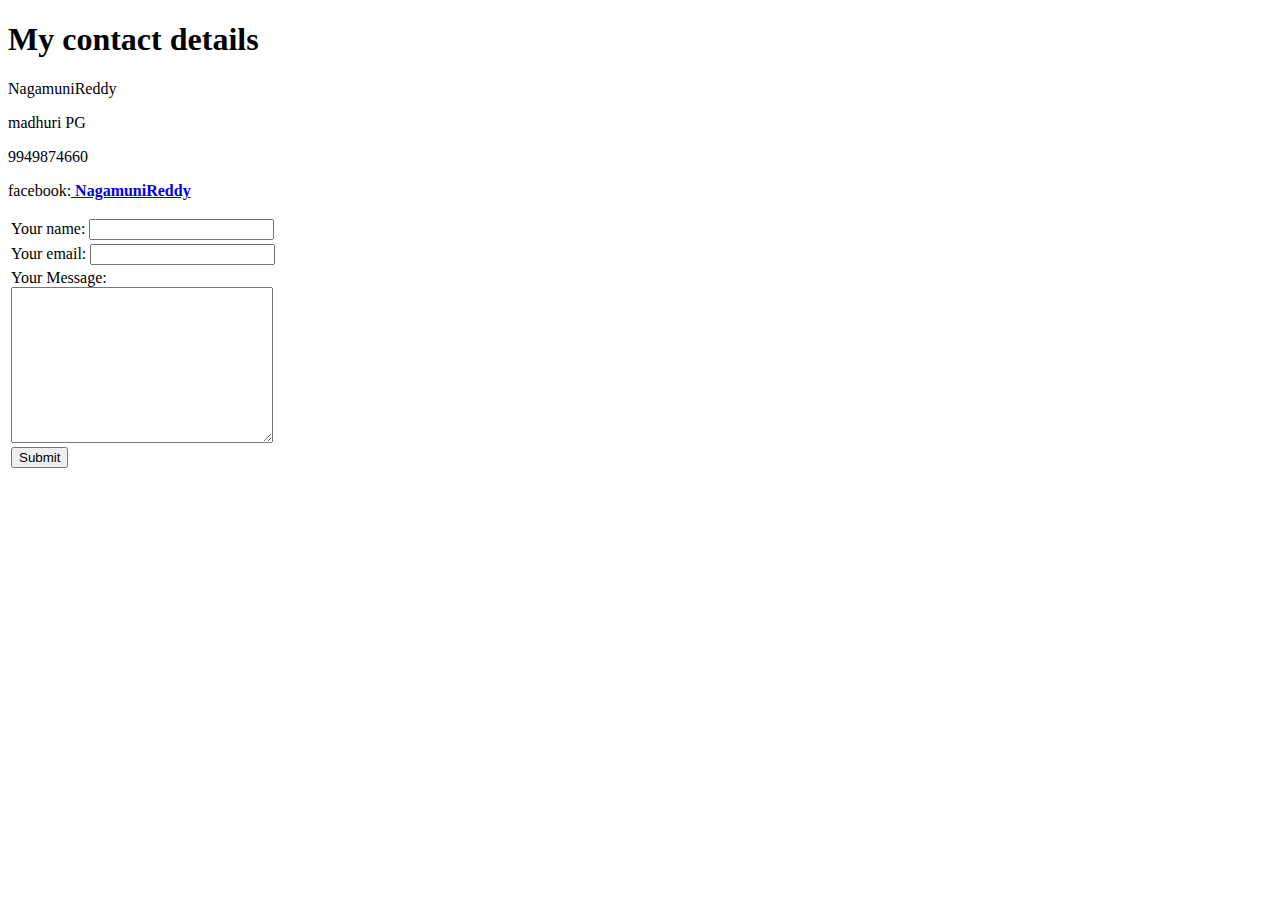
==== contact.html @ f3572b92 "Added initial cv website files." ====
<!DOCTYPE html>
<html lang="en" dir="ltr">

<head>
  <meta charset="utf-8">
  <title>My contact details</title>

  <style media="screen">
    table {

    }
</style>
</head>

<body>
  <h1>My contact details</h1>
  <p>NagamuniReddy</p>
  <p>madhuri PG</p>
  <p>9949874660</p>
  <p>facebook:<strong><a href="https://www.facebook.com/nagamuni.reddy1"> NagamuniReddy</a></strong></p>

  <form class="" action="mailto:nag.bmsit@gmail.com" method="post" enctype="text/plain">
    <table>
      <tr>
        <td><label for="">Your name:</label>
          <input type="text" name="" value=""></td>
      </tr>
      <tr>
        <td><label for="">Your email:</label>
          <input type="email" name=""value="">
      </tr>
      <tr>
        <td>
          <label>Your Message:</label><br>
          <textarea name="name" rows="10" cols="30"></textarea><br>
          <input type="submit" name=""></td>
        </td>
      </tr>
    </table>
    <br>
    <br>
  </form>
</body>
</html>
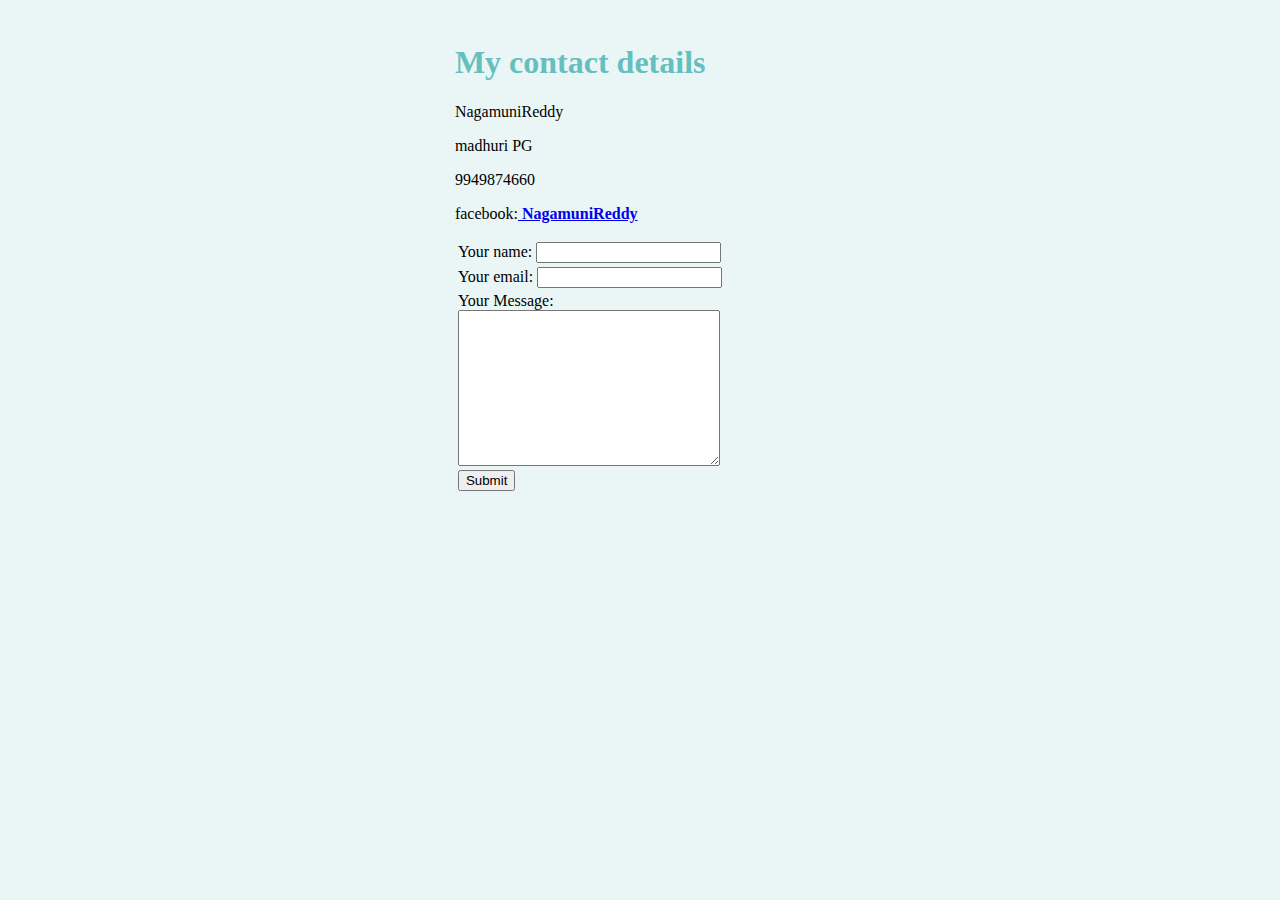
==== commit 9f79ea00: "Updated cv" ====
--- a/contact.html
+++ b/contact.html
@@ -4,12 +4,7 @@
 <head>
   <meta charset="utf-8">
   <title>My contact details</title>
-
-  <style media="screen">
-    table {
-
-    }
-</style>
+  <link rel="stylesheet" href="css/styles.css">
 </head>
 
 <body>
@@ -27,7 +22,7 @@
       </tr>
       <tr>
         <td><label for="">Your email:</label>
-          <input type="email" name=""value="">
+          <input type="email " name=""value="">
       </tr>
       <tr>
         <td>
--- a/css/styles.css
+++ b/css/styles.css
@@ -0,0 +1,40 @@
+  body {
+    background-color: #EAF6F6;
+    padding: 15px;
+  }
+
+  hr {
+    border-style: none;
+    border-top-style: dotted;
+    border-color: red;
+    border-width: 5px;
+    width: 5%;
+  }
+
+  h1 {
+    color: #66BFBF;
+    padding-left: 35%;
+  }
+
+  h3 {
+    color: #66BFBF;
+    padding-left: 35%;
+    text-decoration: underline;
+    font-style: oblique;
+  }
+
+  div {
+    text-align: justify;;
+  }
+
+  li,ol,p {
+    padding-left: 35%;
+  }
+
+  img {
+    border-radius: 50%;
+  }
+
+  table {
+    padding-left: 35%;
+  }
